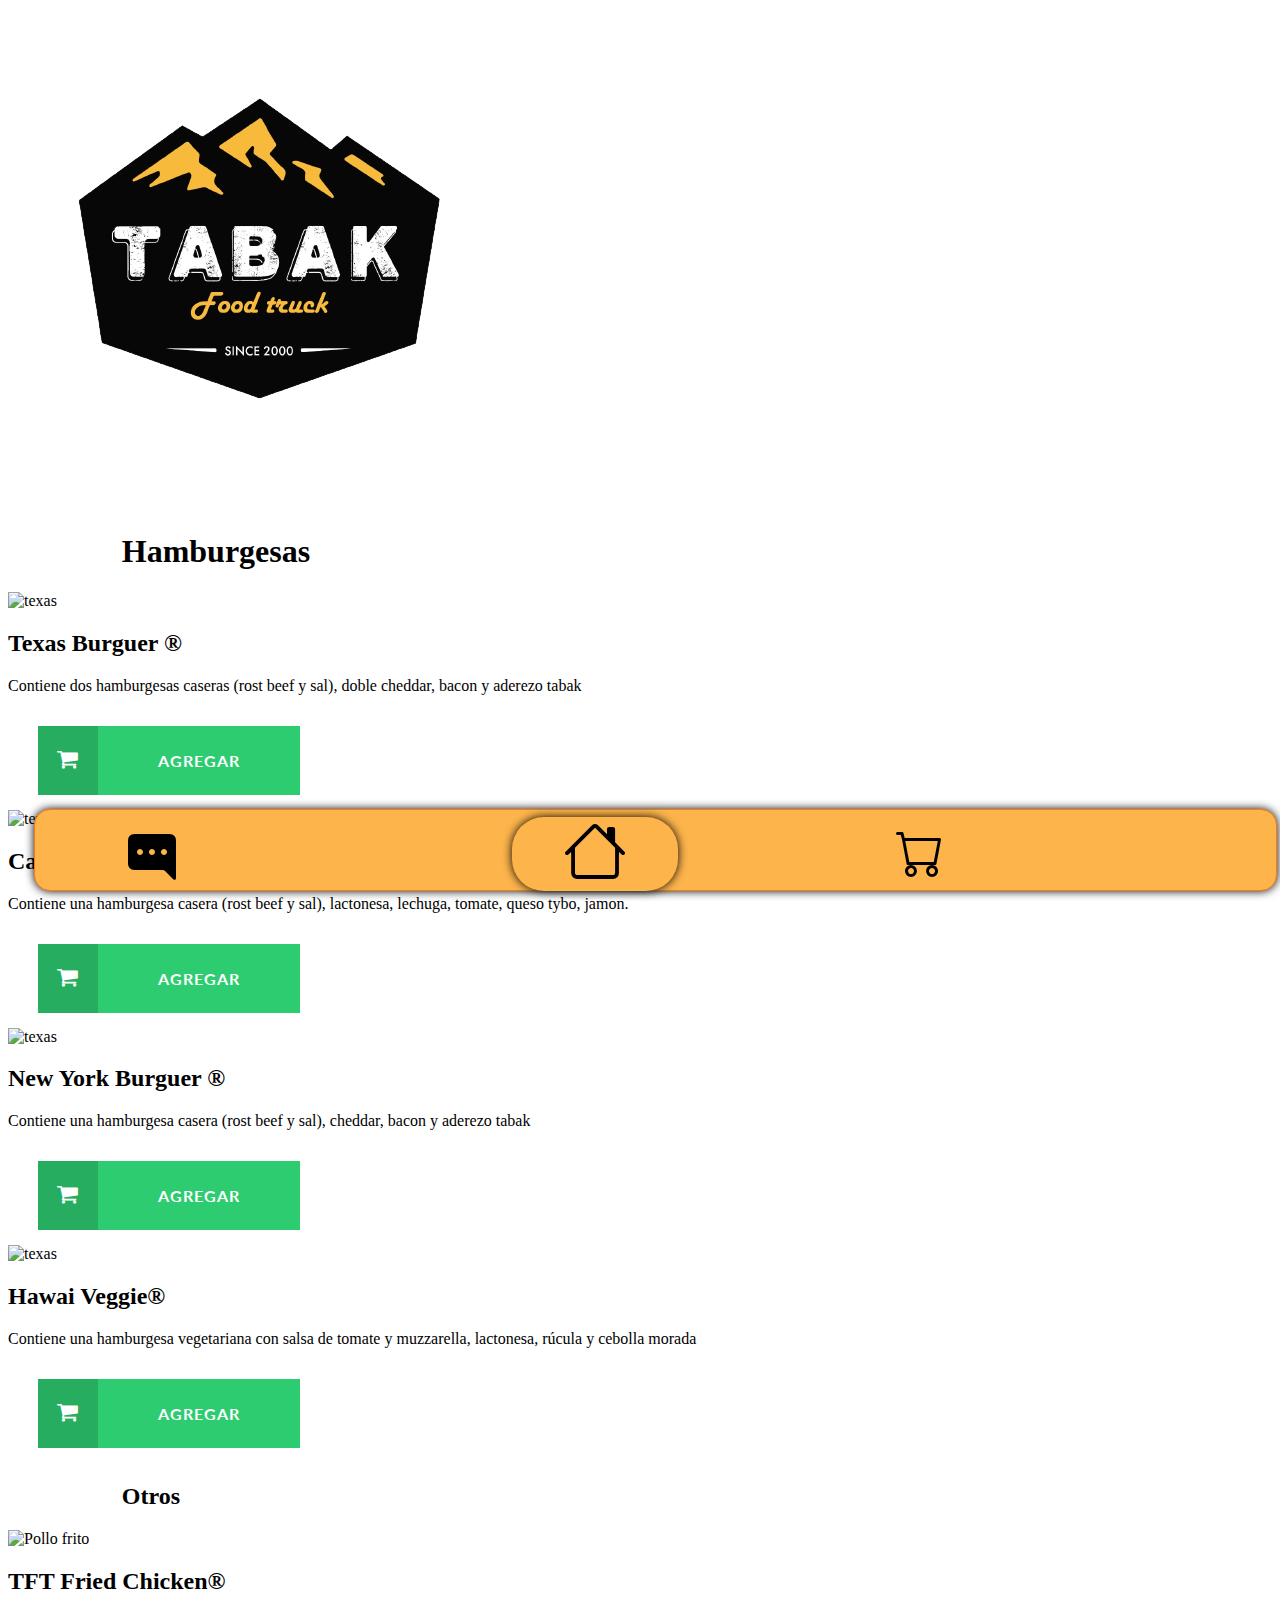
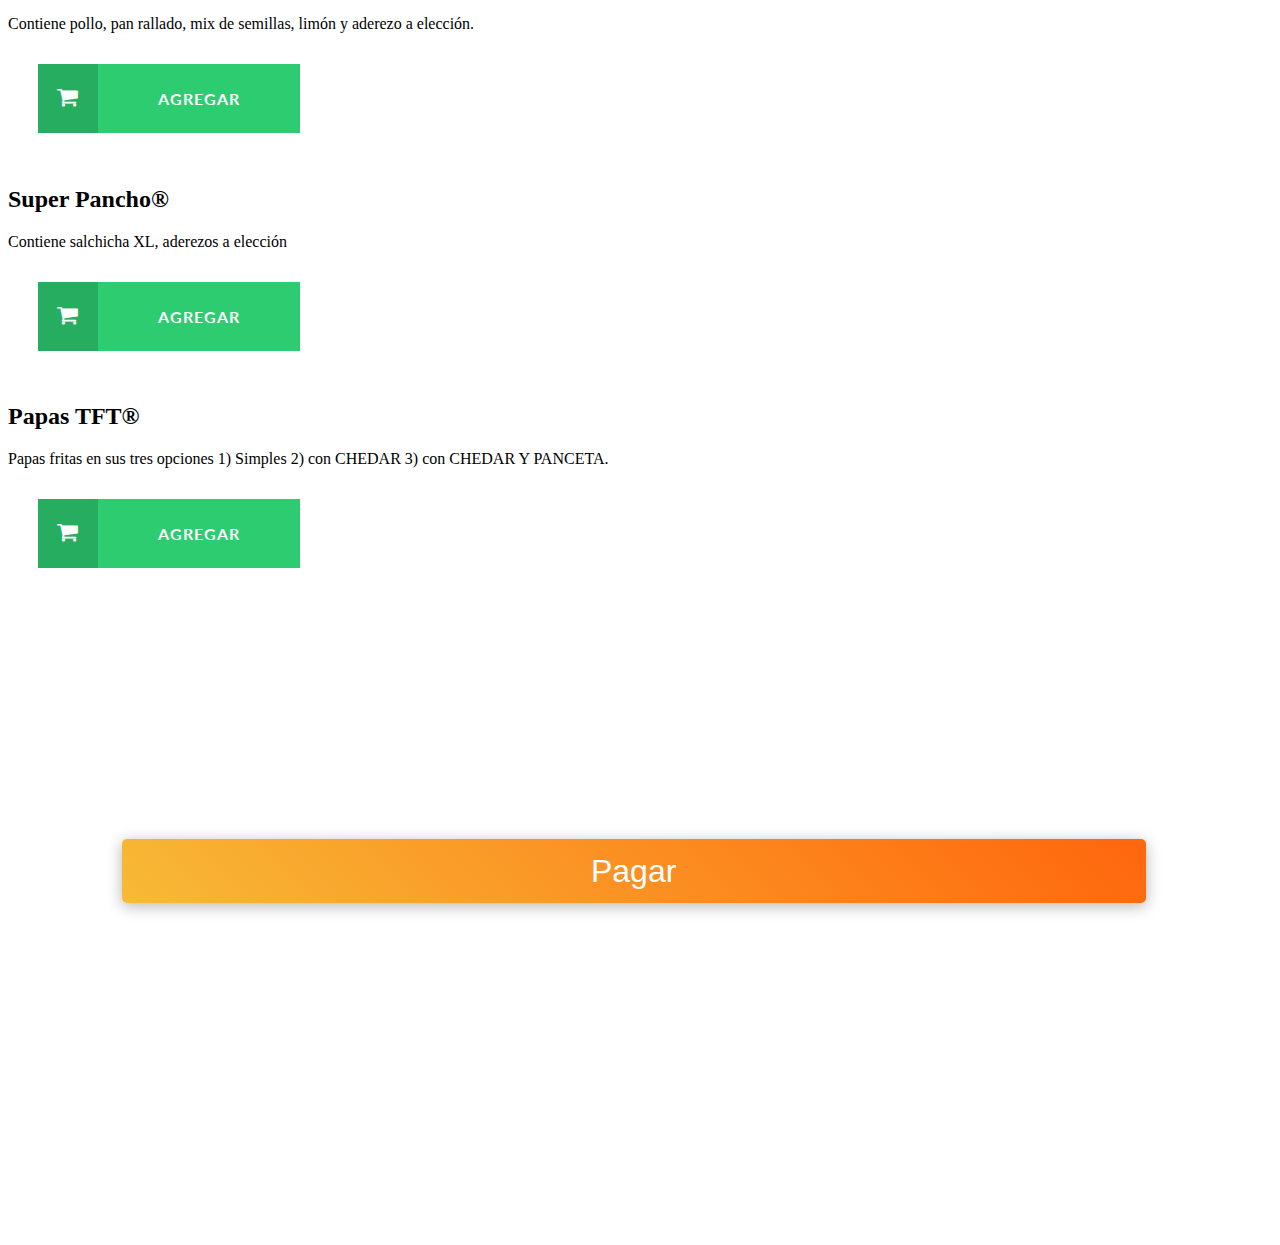
==== index.html @ e6a8fa56 "llega" ====
<!DOCTYPE html >
<html lang="en">
<head >
  <link rel="stylesheet" href="https://cdn.jsdelivr.net/npm/bootstrap-icons@1.9.1/font/bootstrap-icons.css">
    <link href="https://cdn.jsdelivr.net/npm/bootstrap@5.0.2/dist/css/bootstrap.min.css" rel="stylesheet" integrity="sha384-EVSTQN3/azprG1Anm3QDgpJLIm9Nao0Yz1ztcQTwFspd3yD65VohhpuuCOmLASjC" crossorigin="anonymous">
    <link href="https://cdn.jsdelivr.net/npm/bootstrap@5.2.2/dist/css/bootstrap.min.css" rel="stylesheet" integrity="sha384-Zenh87qX5JnK2Jl0vWa8Ck2rdkQ2Bzep5IDxbcnCeuOxjzrPF/et3URy9Bv1WTRi" crossorigin="anonymous">
    <link rel="stylesheet" href="./styles/style.css">
    

    <link href="//maxcdn.bootstrapcdn.com/font-awesome/4.1.0/css/font-awesome.min.css" rel="stylesheet">
<link href='https://fonts.googleapis.com/css?family=Lato' rel='stylesheet' type='text/css'>
    <meta charset="UTF-8">
    <meta http-equiv="X-UA-Compatible" content="IE=edge">
    <meta name="viewport" content="width=device-width, initial-scale= 1.0">
    <title>Tabak.</title>
</head>
<body style=" max-width: 100%; position: block; ;
">
  <header id="top"> 
      <img  src="./img/logo2-removebg-preview.png" class="row logo-tabak" alt="">
      <!--<li class="nav-item dropdown">
        <a class="nav-link " href="#" id="navbarDropdown" role="button" data-bs-toggle="dropdown" aria-expanded="false">
          <i class="bi bi-list "></i>
        </a>
        <ul class="dropdown-menu" aria-labelledby="navbarDropdown">
          <li><a class="dropdown-item" href="https://www.instagram.com/tabakfoodtruck/?hl=es">Contacto</a></li>
          <li><a class="dropdown-item" href="https://www.instagram.com/tabakfoodtruck/?hl=es">¿Quienes somos?</a></li>
          <li><a class="dropdown-item" href="#pedido"  >Mi pedido</a></li>
        </ul>
      </li>-->
    </header>

        <main style="max-width: 100%; margin-left: 0%; padding-right: 10%;  "  class="row" >
          <div class="row carta" >
            <h1  style="margin-left:10% ;">Hamburgesas</h1>
            <div  id="carouselExampleSlidesOnly" class="carousel slide col-12" data-bs-ride="carousel">
                <div class="carousel-inner">
                  <div class="carousel-item active">
                    <img src="https://s3.eu-central-1.amazonaws.com/www.burgerking.com.mx/wp-content/uploads/sites/3/2021/02/24092007/1200x800_11_BaconKing-1-1.png" id="texasa" class="d-block w-100" alt="texas">
                    <h2 id="">Texas Burguer ® </h2>
                    <p id=""> Contiene dos hamburgesas caseras (rost beef y sal), doble cheddar, bacon y aderezo tabak</p>
                    <!--<button class="btn btn-primary col-11 mx-1" onclick="addProductTexas()"> AGREGAR</button>-->
                    <button class="btn btn-2 btn-sep icon-cart" onclick="addProductTexas()">Agregar</button>
                    
                  </div>
                  <div class="carousel-item">
                    <img src="https://delosan.com.ar/wp-content/uploads/2022/03/delosan-hamburguesa-product.png" class="d-block w-100" alt="texas">
                    <h2>California Burguer ®</h2>
                    <p> Contiene una hamburgesa casera (rost beef y sal), lactonesa, lechuga, tomate, queso tybo, jamon.</p>
                    <!--<button class="btn btn-primary col-11 mx-1 center" id="california" onclick="addProductCali()"> AGREGAR</button>-->
                    <button class="btn btn-2 btn-sep icon-cart" onclick="addProductCali()">Agregar</button>
                    
                  </div>
                  <div class="carousel-item">
                    <img src="https://cache-backend-mcd.mcdonaldscupones.com/media/image/product$cuarto-de-libra-con-queso.png/200/200/original?country=ec" class="d-block w-100" alt="texas">
                    <h2>New York Burguer ®</h2>
                    <p> Contiene una hamburgesa casera (rost beef y sal), cheddar, bacon y aderezo tabak</p>
                    <button class="btn btn-2 btn-sep icon-cart" onclick="addProductNY()">Agregar</button>

                    <input type="button" class="btn btn-secondary col-11 mx-1 my-1" value="extras" placeholder="+extras">
                   
                  </div>
                  <div class="carousel-item">
                    <img id="img-hawai" src="https://static4.businessinsider.com/image/57c82be2b996eb7a018b5984-583/value_content_step1_mcveg.png" class="d-block w-100" alt="texas">
                    <h2>Hawai Veggie®</h2>
                    <p> Contiene una hamburgesa vegetariana con salsa de tomate y muzzarella, lactonesa, rúcula y
                         cebolla morada</p>
                         <button class="btn btn-2 btn-sep icon-cart" onclick="addProductH()">Agregar</button>
                        
                  </div>
                </div>
              </div>
          </div>
          <div class="carta-otros">
            <h2 class="row" id="h2Otros" style="margin-left: 10%;">Otros</h2>
            <div id="carouselExampleSlidesOnly" class="carousel slide " data-bs-ride="carousel">
                <div class="carousel-inner">
                  <div class="carousel-item active" id="car">
                      <img src="https://i5.walmartimages.com/asr/68070daf-5319-4e47-9921-02b97953bcbf_1.8d545c4c75fda7abcea0d47da78abda0.png" class="" id="img-pollo-frito " alt="Pollo frito">
                      <h2>TFT Fried Chicken® </h2>
                      <p> Contiene pollo, pan rallado, mix de semillas, limón y aderezo a elección.</p>
                      <button class="btn btn-2 btn-sep icon-cart" onclick="addProductFried()">Agregar</button>

                  </div>
                  <div class="carousel-item " id="pancho" >
                    <img src="https://i.pinimg.com/originals/a8/f5/c7/a8f5c7aff92f4a2bc2a9abae54412d5f.png" alt=""> 
                                       <h2>Super Pancho®</h2>
                    <p> Contiene salchicha XL, aderezos a elección</p>
                    <button class="btn btn-2 btn-sep icon-cart" onclick="addProductPancho()">Agregar</button>
                  </div>
                  <div class="carousel-item">
                    <img src="https://images.squarespace-cdn.com/content/v1/61234575f9e0b26f59ce8bd6/1633487788816-OISX96RP5HC6EZSW64QD/side2.png" alt="">
                    <h2>Papas TFT®</h2>
                    <p> Papas fritas en sus tres opciones 1) Simples 2) con CHEDAR 3) con CHEDAR Y PANCETA.</p>
                    <button class="btn btn-2 btn-sep icon-cart" onclick="addProductPapas()">Agregar</button>

                  </div>
                  
                </div>
             </div>
            </div>
          <div class="pedidos row" id="pedido">
            <!--<h3>Tu pedido</h3>-->

          </div>
            <div class="pagar">
              <a href="pages/pedidos.html">
                <button id="clickButton" value="pagar" >Pagar</button>
              </a>
            </div>
        </main>

        <div class="navegador col-12">
          <div class="contenedor-nav">
            <a href="https://www.instagram.com/tabakfoodtruck/?hl=es"><i  class="i-a bi bi-chat-right-dots-fill"> </i></a>
            <a href="#top"><i class="i-b bi bi-house"></i></a>
            <a href="#pedido"><i class="bi bi-cart i-c"></i></a>
             </div>
        </div>
</body>

<script src="https://cdn.jsdelivr.net/npm/bootstrap@5.0.2/dist/js/bootstrap.bundle.min.js" integrity="sha384-MrcW6ZMFYlzcLA8Nl+NtUVF0sA7MsXsP1UyJoMp4YLEuNSfAP+JcXn/tWtIaxVXM" crossorigin="anonymous"></script>
<script src="//cdn.jsdelivr.net/npm/sweetalert2@11"></script>
<script src="https://cdn.jsdelivr.net/npm/bootstrap@5.2.2/dist/js/bootstrap.bundle.min.js" integrity="sha384-OERcA2EqjJCMA+/3y+gxIOqMEjwtxJY7qPCqsdltbNJuaOe923+mo//f6V8Qbsw3" crossorigin="anonymous"></script>

<script src="index.js"></script>
</html>
---- styles/style.css ----
@import url('https://fonts.googleapis.com/css2?family=Bebas+Neue&display=swap');
@import url("https://cdn.jsdelivr.net/npm/bootstrap-icons@1.9.1/font/bootstrap-icons.css");
@media screen and (max-width: 720px) {


  :root{
    left: 1%;
    right: 0%;
    width: 100%;
    overflow:scroll;

}

main{
    /*background-color: #ffd34ed2;
    */
    max-width: 100%;
     margin-left: 0%;
      right: 10%; 
      background-color: #ffa24d;
    }
h1{
    display: flex;
    text-align: start;
    font-family: 'Bebas Neue', cursive;
    font-size: 3rem;
    padding: 1rem;
}
#h2Otros{
  display: flex;
  width: 100%;
  justify-self: start;
  font-family: 'Bebas Neue', cursive;
  font-size: 3rem;
  padding: 1rem;
}
.carta img{
justify-content: center;    
margin-left: 2rem;
margin-bottom: 2.2rem;
margin-top: 3rem;
}
#img-hawai{
    max-width: 86%;
    overflow: hidden;
}
.carta-otros{
  margin-top: 5rem;
padding-bottom: 3rem;
}
#pancho img{
  padding-bottom: 30%;
  padding-top: 30%;
}
.carta-otros img{
  max-width: 95%;
    margin-left: 2rem;

}
.carousel-item{
  text-align: start;
}
.carousel-item h2{
  margin-left: 20%;
  text-align: center;

}
.carousel-item .icon-cart{
  margin-left: 30%;
}
#img-pollo-frito{
    margin-top: -3rem;
    margin-bottom: -3rem;
}
 
   
    body{
      max-width: 100%;
    }
    header{
      
      background: rgb(96,55,17);
      background: linear-gradient(180deg, rgba(96,55,17,1) 63%, rgba(255,162,77,1) 95%); 
     position: relative;
      justify-content: center;
        max-width: 100%;
        padding-bottom: 39%;
        width: 100%;
    }
    
    .logo-tabak{
       max-width: 98%;
        padding-top: 30%;
        padding-bottom: 35%;
    }
    p{
        margin-left: 5%;
    }
    h1{
      display: flex;
      width: 100%;
      justify-self: start;
      font-family: 'Bebas Neue', cursive;
      font-size: 3rem;
      padding: 1rem;
  }
  h2{
    display: flex;
      width: 100%;
      justify-self: start;
      font-family: 'Bebas Neue', cursive;
      font-size: 3rem;
      padding: 1rem;
  }
}
li{
    list-style-type: none;
}
i{
    font-size: 4rem;
    position: fixed;
    color: black;
    z-index: 2;

}
.dropdown{
    margin-right: 15%;
display: flex;
position: fixed;
z-index: 3;

}
.dropdown-menu{
    background-color: rgb(255, 189, 47);
    width: 70%;
    height: 8rem;
    border-radius: .1rem;
    font-family: 'Bebas Neue', cursive;
    z-index: 3;

}
.pedidos{
    padding-top: 8rem;
    padding-bottom: 8rem;
    margin-left: 10%;
}
.btn{
    background-color: #000;
}
main .btn-secondary{
    display: none;
}
.pedidos button{
    display: none;
}
.pedidos .btn-secondary{
    display: flex;
}
.orden{
  width: 40%;
  border: 4px solid black;
  border-radius: 1rem;
  margin: 1%;
  background-color: #ff8f0fa1;
}
.orden p, h3{
  display: none;
}
.orden h2{
  width: 100%;
  font-size: 2rem;
}
.orden img{
  max-width: 90%;
  padding-top: 3rem;
}
.none{
    display: none;
}
.show{
    display: flex;
    z-index: 2;
}
.contenedor-nav{
    display: flex;
}
.navegador{
  width: 97%; 
  position: fixed;
  display: flex;
  justify-content: center;
    justify-content: center;
    bottom: 1%;
    background-color: #fdb44b;
    border: 1px solid #f77b0e;
    box-shadow:  0px 0px 10px 0px #000;
    height: 5rem;
    border-radius: 1rem;
    z-index: 10;
    margin-left: 2%;
    margin-right: 2%;
}
.i-a{
    left: 10%;
    bottom: 1.5%;
    font-size: 3rem;

}
.i-b{
  background-color: #fdb44b;
    box-shadow:0 0 10px 0px #000;
    border-radius: 2rem;
    left: 40%;
    bottom: 1%;
    padding-left: 4%;
    padding-right: 4%;
}
.i-c{
    left: 70%;
    font-size: 3rem;
    bottom: 2%;

}

.btn {
    border: none;
    font-family: 'Lato';
    font-size: inherit;
    color: inherit;
    background: none;
    cursor: pointer;
    padding: 25px 80px;
    display: inline-block;
    margin: 15px 30px;
    text-transform: uppercase;
    letter-spacing: 1px;
    font-weight: 700;
    outline: none;
    position: relative;
    -webkit-transition: all 0.3s;
    -moz-transition: all 0.3s;
    transition: all 0.3s;
  }
  
  .btn:after {
    content: '';
    position: absolute;
    z-index: -1;
    -webkit-transition: all 0.3s;
    -moz-transition: all 0.3s;
    transition: all 0.3s;
  }
  
  /* Pseudo elements for icons */
  .btn:before {
    font-family: 'FontAwesome';
    font-style: normal;
    font-weight: normal;
    font-variant: normal;
    text-transform: none;
    line-height: 1;
    position: relative;
    -webkit-font-smoothing: antialiased;
  }
  
  
  /* Icon separator */
  .btn-sep {
    padding: 25px 60px 25px 120px;
  }
  
  .btn-sep:before {
    background: rgba(0,0,0,0.15);
  }
  
  /* Button 1 */
  .btn-1 {
    background: #3498db;
    color: #fff;
  }
  
  .btn-1:hover {
    background: #2980b9;
  }
  
  .btn-1:active {
    background: #2980b9;
    top: 2px;
  }
  
  .btn-1:before {
    position: absolute;
    height: 100%;
    left: 0;
    top: 0;
    line-height: 3;
    font-size: 140%;
    width: 60px;
  }
  
  /* Button 2 */
  .btn-2 {
    background: #2ecc71;
    color: #fff;
  }
  
  .btn-2:hover {
    background: #27ae60;
  }
  
  .btn-2:active {
    background: #27ae60;
    top: 2px;
  }
  
  .btn-2:before {
    position: absolute;
    height: 100%;
    left: 0;
    top: 0;
    line-height: 3;
    font-size: 140%;
    width: 60px;
  }
  
  /* Button 3 */
  .btn-3 {
    background: #e74c3c;
    color: #fff;
  }
  
  .btn-3:hover {
    background: #c0392b;
  }
  
  .btn-3:active {
    background: #c0392b;
    top: 2px;
  }
  
  .btn-3:before {
    position: absolute;
    height: 100%;
    left: 0;
    top: 0;
    line-height: 3;
    font-size: 140%;
    width: 60px;
  }
  
  /* Button 3 */
  .btn-4 {
    background: #34495e;
    color: #fff;
  }
  
  .btn-4:hover {
    background: #2c3e50;
  }
  
  .btn-4:active {
    background: #2c3e50;
    top: 2px;
  }
  
  .btn-4:before {
    position: absolute;
    height: 100%;
    left: 0;
    top: 0;
    line-height: 3;
    font-size: 140%;
    width: 60px;
  }
  
  /* Icons */
  
  .icon-cart:before {
    content: "\f07a";
  }
  
  .icon-heart:before {
    content: "\f55a";
  }
  
  .icon-info:before {
    content: "\f05a";
  }
  
  .icon-send:before {
    content: "\f1d8";
  }
@media screen and (min-width: 768px) {
  
}
.pagar{
  margin-left: 10%;
  margin-bottom: 30%;
  width: 100%;
  justify-content: center;
  font-family: 'Bebas Neue', cursive;

}
#clickButton{
  transition: all 0.2s ease-in;
  cursor: pointer;
  width: 90%;
  height: 4rem;

  font-size:2rem;
  font-weight:500;
  color:white;
  border-radius: 5px;
  border: none;
  background: rgb(178, 73, 12);

background: linear-gradient(45deg, rgb(247, 186, 55) 0%, rgb(255, 102, 13) 100%);
filter: progid:DXImageTransform.Microsoft.gradient( startColorstr='#5c0cb2', endColorstr='#9330ff', GradientType=1 );
  box-shadow: 0px 3px 15px 0px rgba(180,180,180,1);
}
#clickButton p{
  background:rgb(196, 35, 35);
  line-height:100%
  
}


#clickButton:hover{
 -webkit-box-shadow: 0px 3px 27px 0px rgba(158,156,158,1);
-moz-box-shadow: 0px 3px 27px 0px rgba(158,156,158,1);
box-shadow: 0px 3px 27px 0px rgba(158,156,158,1);

}
#clickButton:active{
 -webkit-box-shadow: 0px 3px 6px 0px rgba(158,156,158,1);
-moz-box-shadow: 0px 3px 6px 0px rgba(158,156,158,1);
box-shadow: 0px 3px 6px 0px rgba(158,156,158,1);
 
background: -moz-linear-gradient(45deg, rgb(190, 184, 196) 0%, rgb(24, 20, 27) 100%);
background: -webkit-gradient(left bottom, right top, color-stop(0%, rgba(24, 20, 2)), color-stop(100%, rgba(107,0,223,1)));
background: -webkit-linear-gradient(45deg, rgb(19, 18, 20) 0%, rgba(24, 20, 2) 100%);
background: -o-linear-gradient(45deg, rgb(16, 15, 17) 0%, rgba(24, 20, 2) 100%);
background: -ms-linear-gradient(45deg, rgb(17, 15, 19) 0%, rgba(24, 20, 2) 100%);
background: linear-gradient(45deg, rgb(11, 3, 19) 0%, rgba(24, 20, 2) 100%);
filter: progid:DXImageTransform.Microsoft.gradient( startColorstr='#5c0cb2', endColorstr='#6b00df', GradientType=1 );
  
  
}
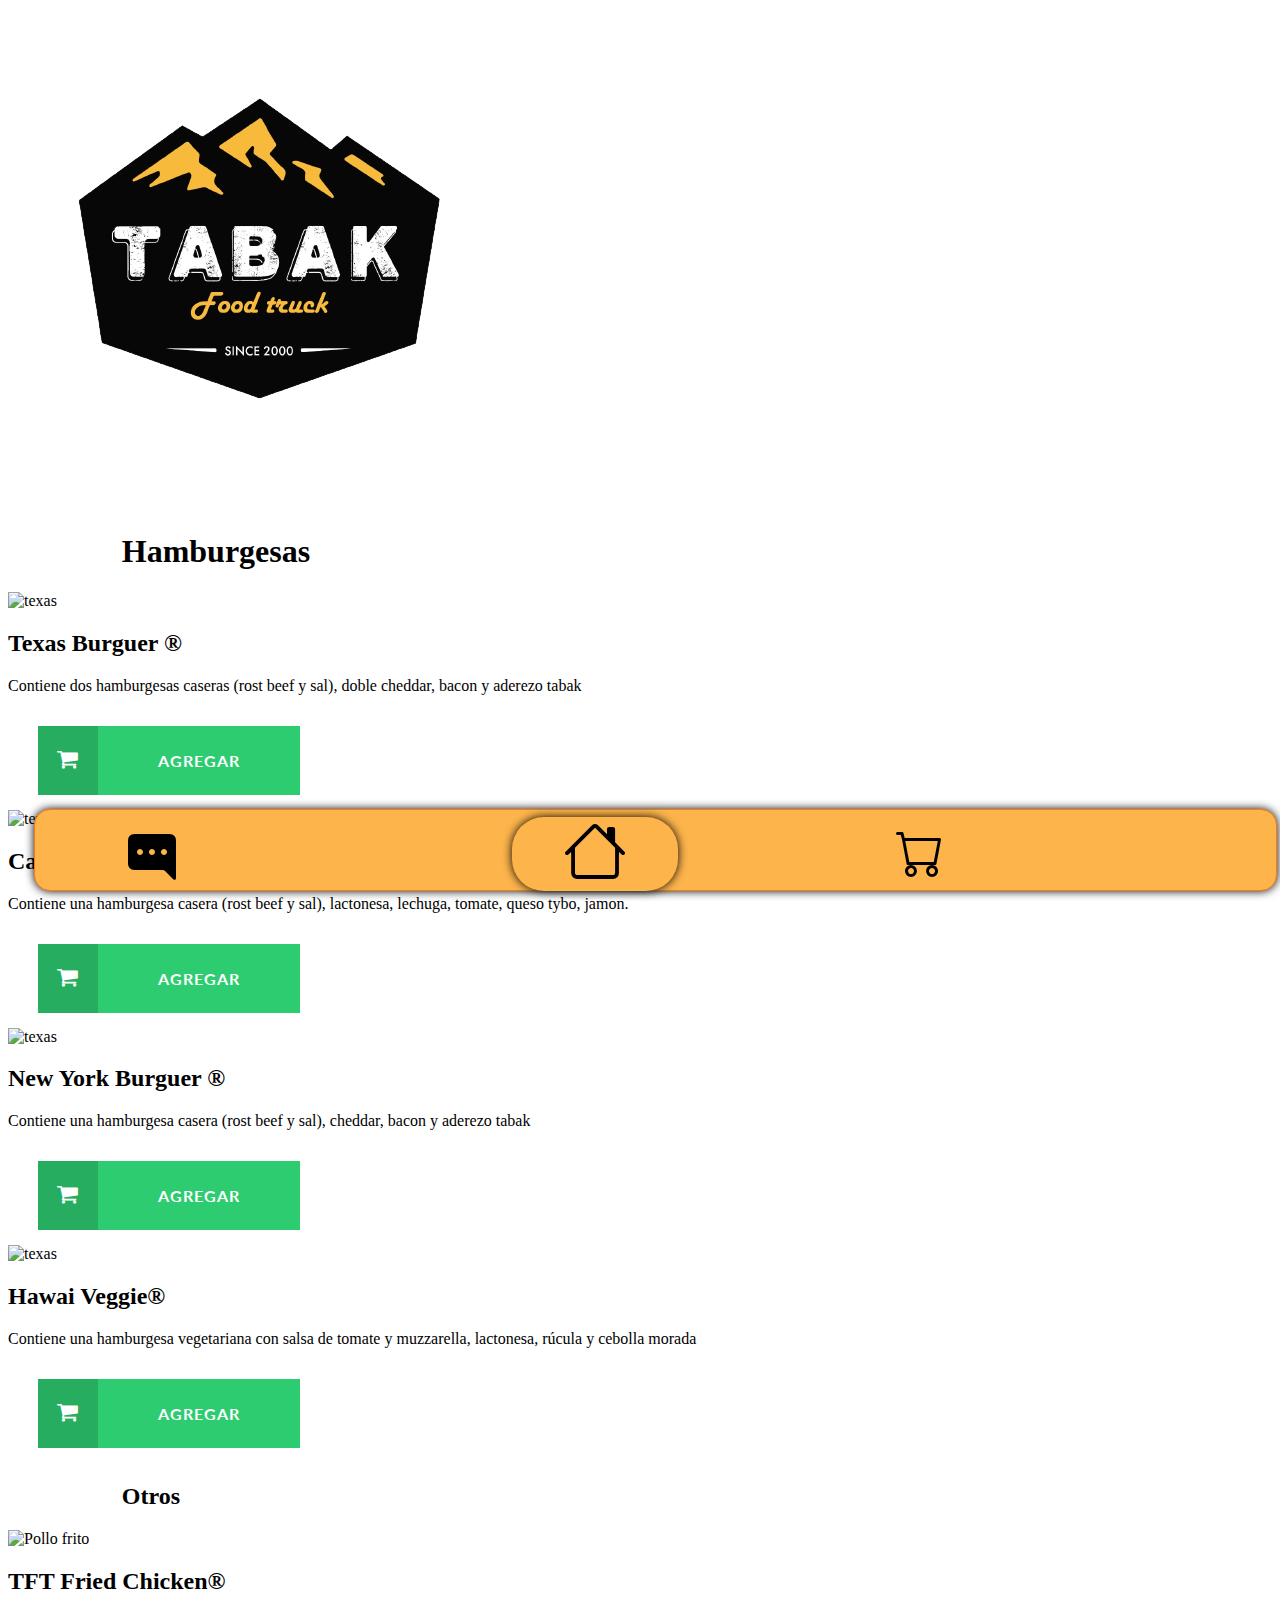
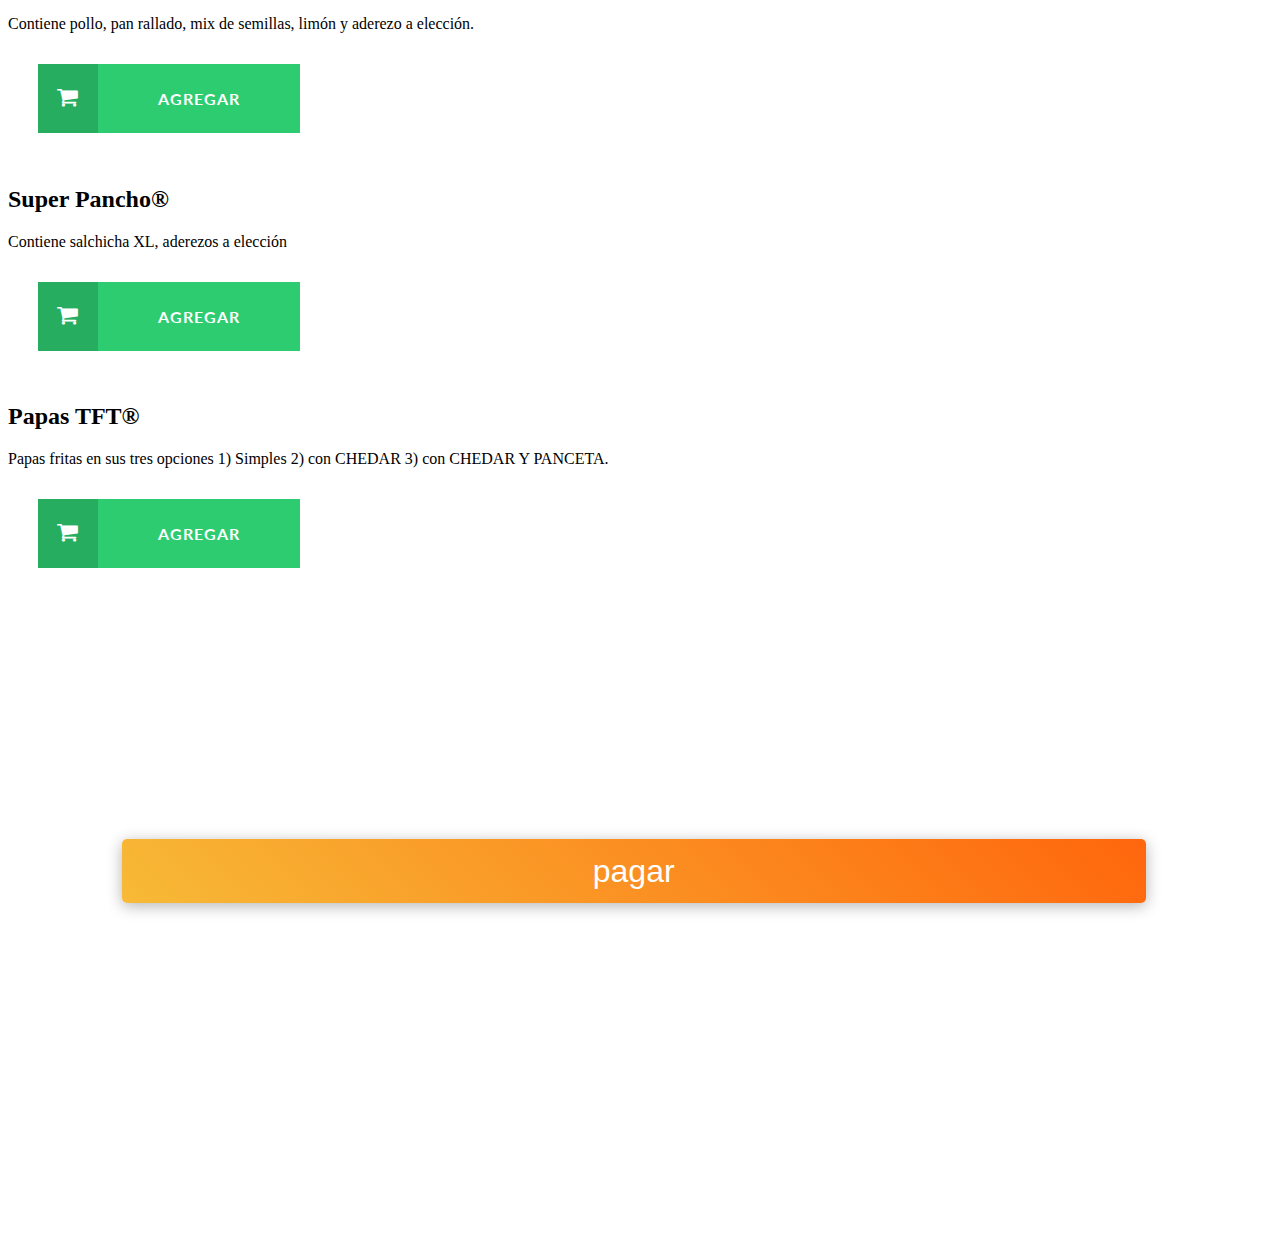
==== commit c1e5a324: "colors" ====
--- a/index.html
+++ b/index.html
@@ -105,7 +105,7 @@
           </div>
             <div class="pagar">
               <a href="pages/pedidos.html">
-                <button id="clickButton" value="pagar" >Pagar</button>
+                <input type="button"  id="clickButton" value="pagar">
               </a>
             </div>
         </main>
--- a/styles/style.css
+++ b/styles/style.css
@@ -80,14 +80,13 @@
     header{
       
       background: rgb(96,55,17);
-      background: linear-gradient(180deg, rgba(96,55,17,1) 63%, rgba(255,162,77,1) 95%); 
+      background: linear-gradient(180deg, rgb(0, 0, 0) 63%, rgba(255,162,77,1) 95%); 
      position: relative;
       justify-content: center;
         max-width: 100%;
         padding-bottom: 39%;
         width: 100%;
     }
-    
     .logo-tabak{
        max-width: 98%;
         padding-top: 30%;
@@ -397,7 +396,7 @@
   margin-left: 10%;
   margin-bottom: 30%;
   width: 100%;
-  justify-content: center;
+  justify-content: space-between;
   font-family: 'Bebas Neue', cursive;
 
 }
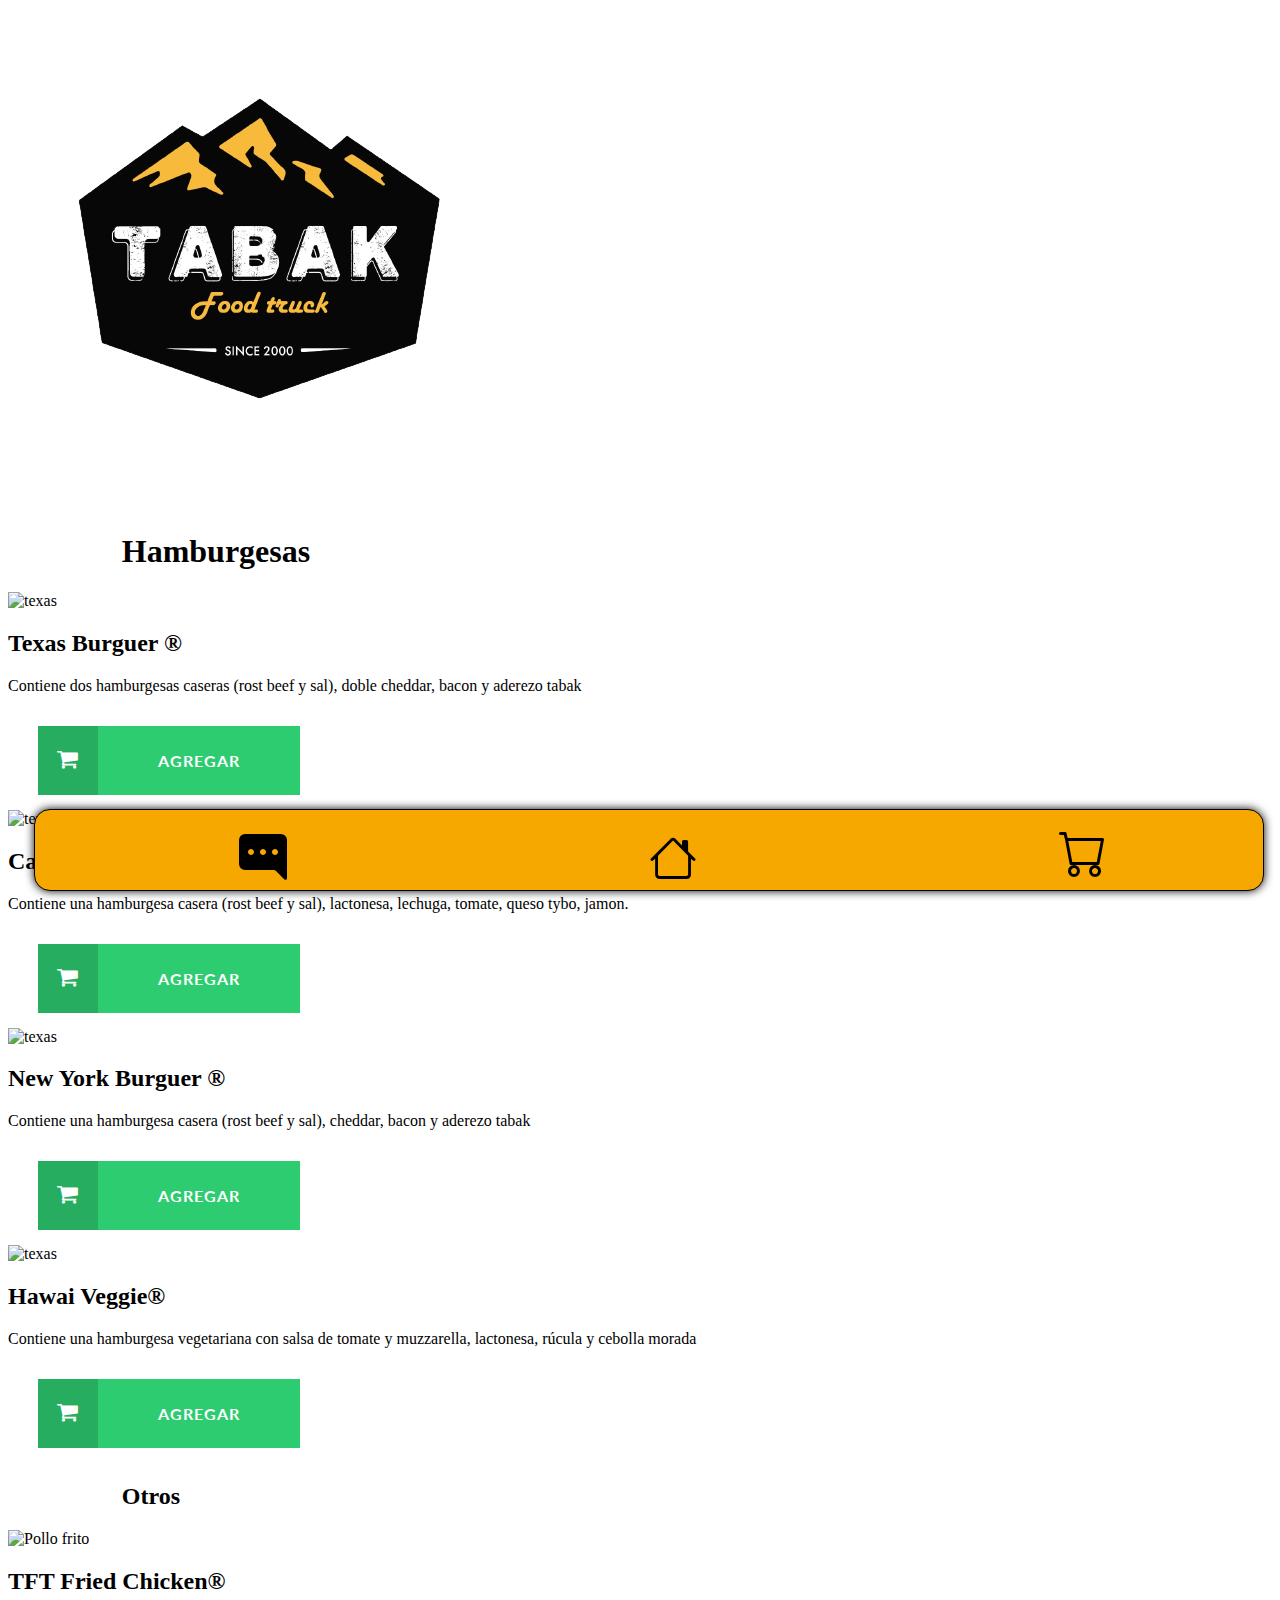
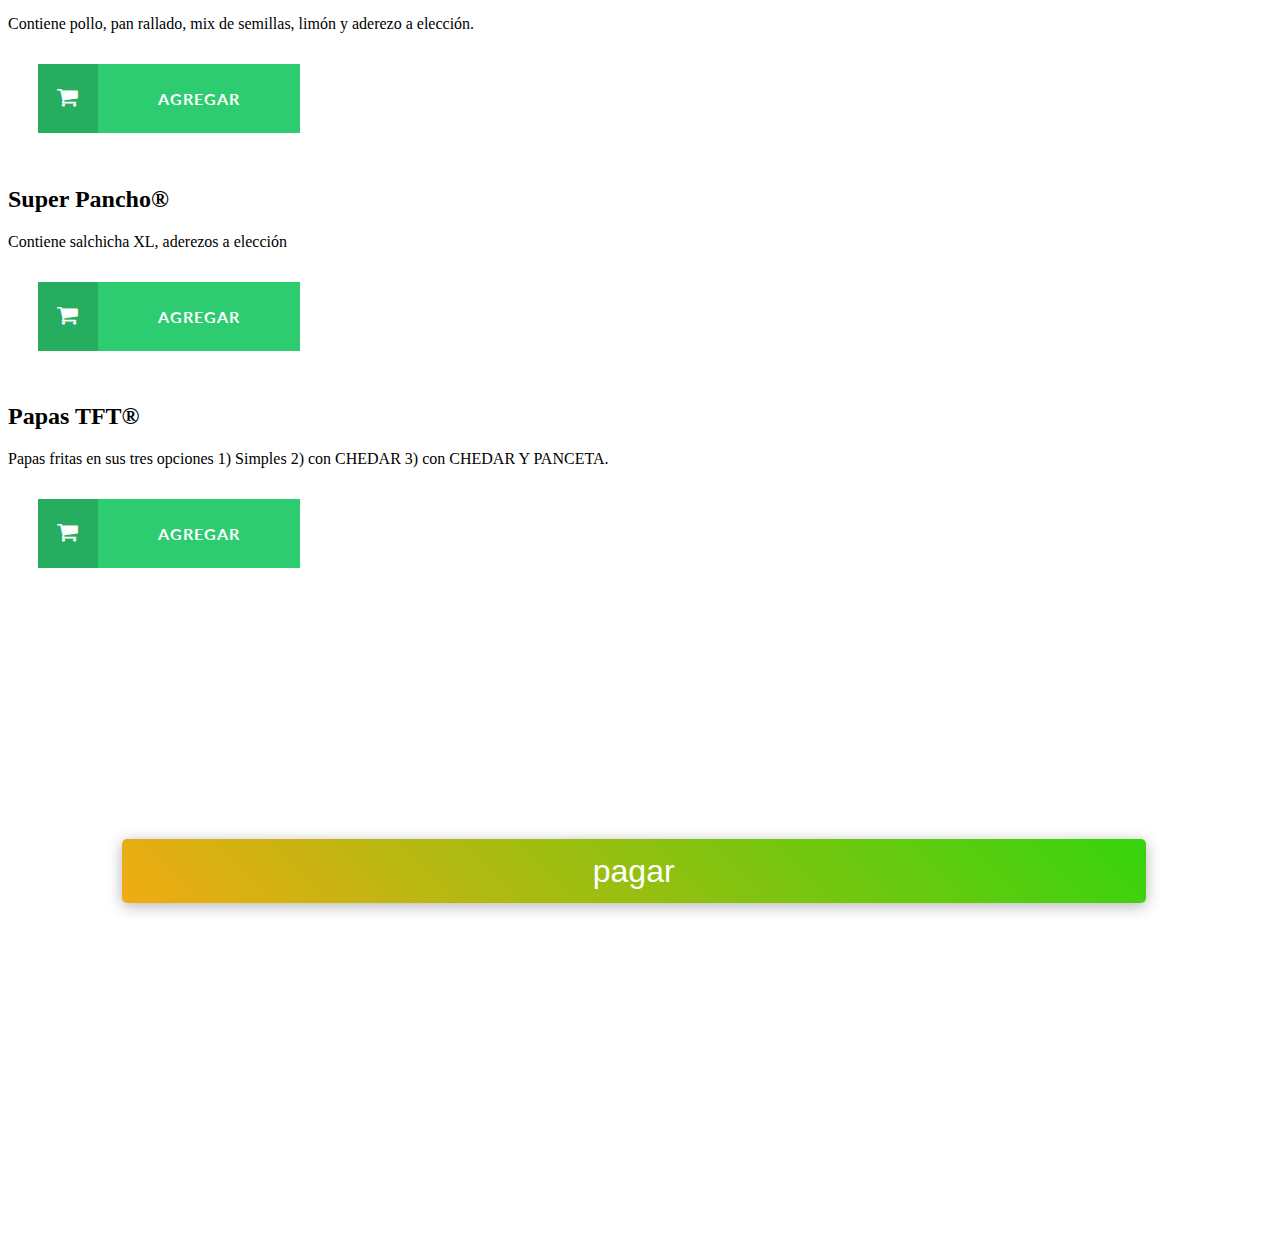
==== commit dc1ac187: "colors" ====
--- a/index.html
+++ b/index.html
@@ -110,12 +110,12 @@
             </div>
         </main>
 
-        <div class="navegador col-12">
+        <div class="navegador ">
           <div class="contenedor-nav">
             <a href="https://www.instagram.com/tabakfoodtruck/?hl=es"><i  class="i-a bi bi-chat-right-dots-fill"> </i></a>
             <a href="#top"><i class="i-b bi bi-house"></i></a>
             <a href="#pedido"><i class="bi bi-cart i-c"></i></a>
-             </div>
+          </div>
         </div>
 </body>
 
--- a/styles/style.css
+++ b/styles/style.css
@@ -17,7 +17,7 @@
     max-width: 100%;
      margin-left: 0%;
       right: 10%; 
-      background-color: #ffa24d;
+      background-color: #fed353
     }
 h1{
     display: flex;
@@ -79,8 +79,8 @@
     }
     header{
       
-      background: rgb(96,55,17);
-      background: linear-gradient(180deg, rgb(0, 0, 0) 63%, rgba(255,162,77,1) 95%); 
+      background: rgb(66, 64, 61);
+      background: linear-gradient(180deg, rgb(0, 0, 0) 63%, #fed353 95%); 
      position: relative;
       justify-content: center;
         max-width: 100%;
@@ -160,7 +160,7 @@
   border: 4px solid black;
   border-radius: 1rem;
   margin: 1%;
-  background-color: #ff8f0fa1;
+  background-color: #f6a700;
 }
 .orden p, h3{
   display: none;
@@ -182,16 +182,18 @@
 }
 .contenedor-nav{
     display: flex;
+    justify-content: space-around;
+    flex-flow: row nowrap;
+    width: 100%;
 }
 .navegador{
-  width: 97%; 
+  width: 96%; 
   position: fixed;
   display: flex;
-  justify-content: center;
     justify-content: center;
     bottom: 1%;
-    background-color: #fdb44b;
-    border: 1px solid #f77b0e;
+    background-color: #f6a700;
+    border: 1px solid #000000;
     box-shadow:  0px 0px 10px 0px #000;
     height: 5rem;
     border-radius: 1rem;
@@ -200,24 +202,18 @@
     margin-right: 2%;
 }
 .i-a{
-    left: 10%;
-    bottom: 1.5%;
-    font-size: 3rem;
+  bottom: 1.5%;
+  font-size: 3rem;
 
 }
 .i-b{
-  background-color: #fdb44b;
-    box-shadow:0 0 10px 0px #000;
-    border-radius: 2rem;
-    left: 40%;
-    bottom: 1%;
-    padding-left: 4%;
-    padding-right: 4%;
+  bottom: 1.5%;
+  font-size: 3rem;
+
 }
 .i-c{
-    left: 70%;
-    font-size: 3rem;
-    bottom: 2%;
+  font-size: 3rem;
+  bottom: 2%;
 
 }
 
@@ -413,7 +409,7 @@
   border: none;
   background: rgb(178, 73, 12);
 
-background: linear-gradient(45deg, rgb(247, 186, 55) 0%, rgb(255, 102, 13) 100%);
+background: linear-gradient(45deg, rgb(241, 171, 19) 0%, rgb(54, 212, 14) 100%);
 filter: progid:DXImageTransform.Microsoft.gradient( startColorstr='#5c0cb2', endColorstr='#9330ff', GradientType=1 );
   box-shadow: 0px 3px 15px 0px rgba(180,180,180,1);
 }
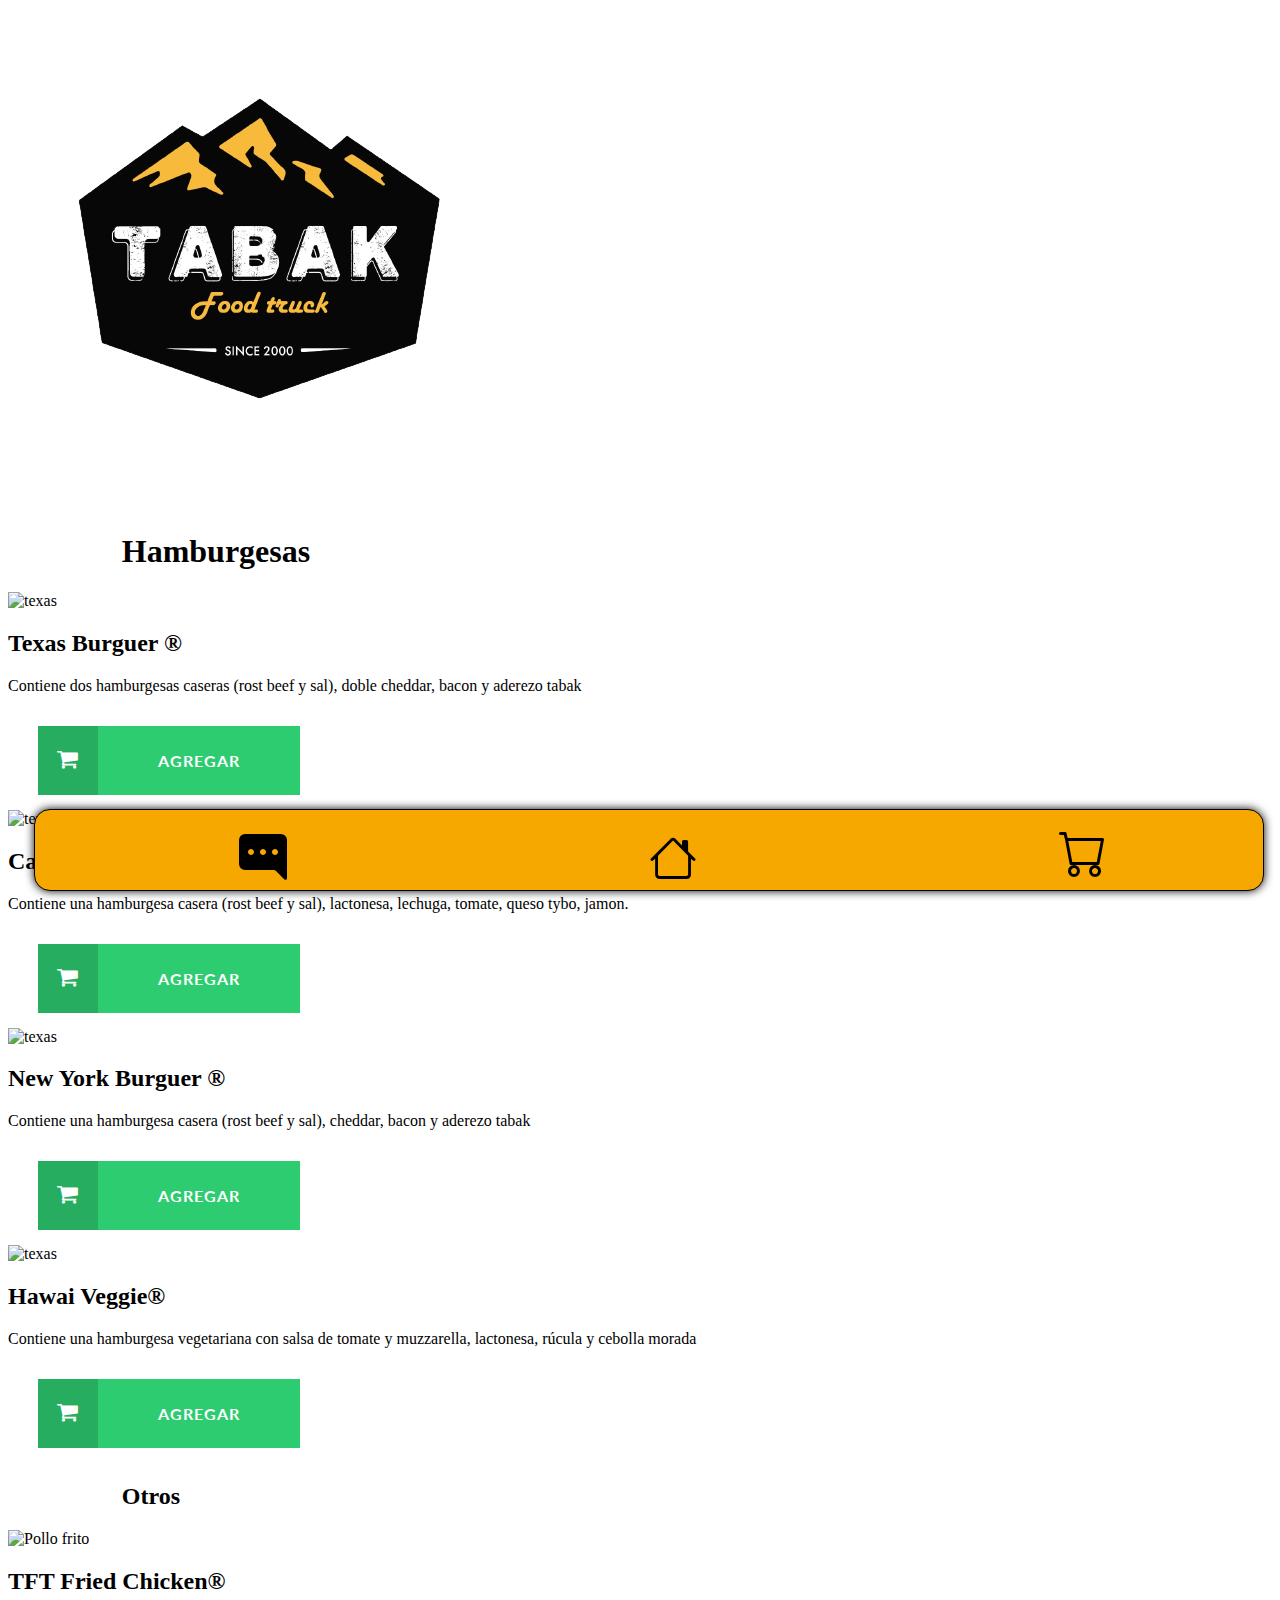
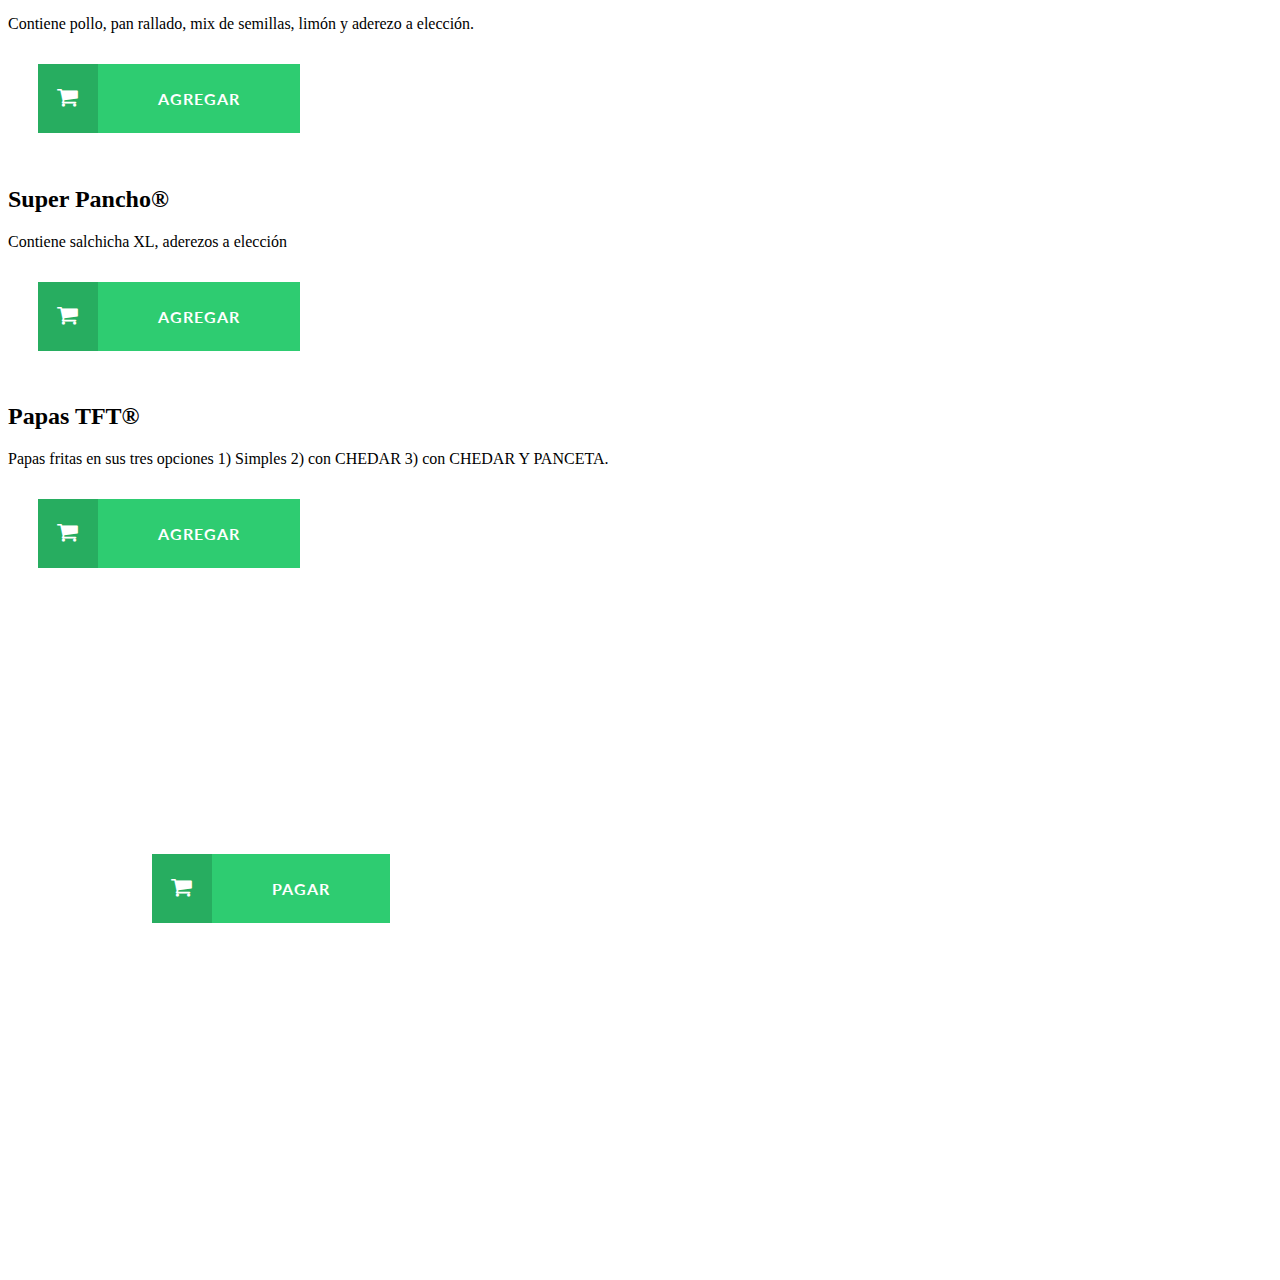
==== commit 86104fe2: "ss" ====
--- a/index.html
+++ b/index.html
@@ -105,7 +105,8 @@
           </div>
             <div class="pagar">
               <a href="pages/pedidos.html">
-                <input type="button"  id="clickButton" value="pagar">
+                <button class="btn btn-2 btn-sep icon-cart" id="clickButton" value='0' >Pagar</button>
+
               </a>
             </div>
         </main>
--- a/styles/style.css
+++ b/styles/style.css
@@ -395,49 +395,4 @@
   justify-content: space-between;
   font-family: 'Bebas Neue', cursive;
 
-}
-#clickButton{
-  transition: all 0.2s ease-in;
-  cursor: pointer;
-  width: 90%;
-  height: 4rem;
-
-  font-size:2rem;
-  font-weight:500;
-  color:white;
-  border-radius: 5px;
-  border: none;
-  background: rgb(178, 73, 12);
-
-background: linear-gradient(45deg, rgb(241, 171, 19) 0%, rgb(54, 212, 14) 100%);
-filter: progid:DXImageTransform.Microsoft.gradient( startColorstr='#5c0cb2', endColorstr='#9330ff', GradientType=1 );
-  box-shadow: 0px 3px 15px 0px rgba(180,180,180,1);
-}
-#clickButton p{
-  background:rgb(196, 35, 35);
-  line-height:100%
-  
-}
-
-
-#clickButton:hover{
- -webkit-box-shadow: 0px 3px 27px 0px rgba(158,156,158,1);
--moz-box-shadow: 0px 3px 27px 0px rgba(158,156,158,1);
-box-shadow: 0px 3px 27px 0px rgba(158,156,158,1);
-
-}
-#clickButton:active{
- -webkit-box-shadow: 0px 3px 6px 0px rgba(158,156,158,1);
--moz-box-shadow: 0px 3px 6px 0px rgba(158,156,158,1);
-box-shadow: 0px 3px 6px 0px rgba(158,156,158,1);
- 
-background: -moz-linear-gradient(45deg, rgb(190, 184, 196) 0%, rgb(24, 20, 27) 100%);
-background: -webkit-gradient(left bottom, right top, color-stop(0%, rgba(24, 20, 2)), color-stop(100%, rgba(107,0,223,1)));
-background: -webkit-linear-gradient(45deg, rgb(19, 18, 20) 0%, rgba(24, 20, 2) 100%);
-background: -o-linear-gradient(45deg, rgb(16, 15, 17) 0%, rgba(24, 20, 2) 100%);
-background: -ms-linear-gradient(45deg, rgb(17, 15, 19) 0%, rgba(24, 20, 2) 100%);
-background: linear-gradient(45deg, rgb(11, 3, 19) 0%, rgba(24, 20, 2) 100%);
-filter: progid:DXImageTransform.Microsoft.gradient( startColorstr='#5c0cb2', endColorstr='#6b00df', GradientType=1 );
-  
-  
 }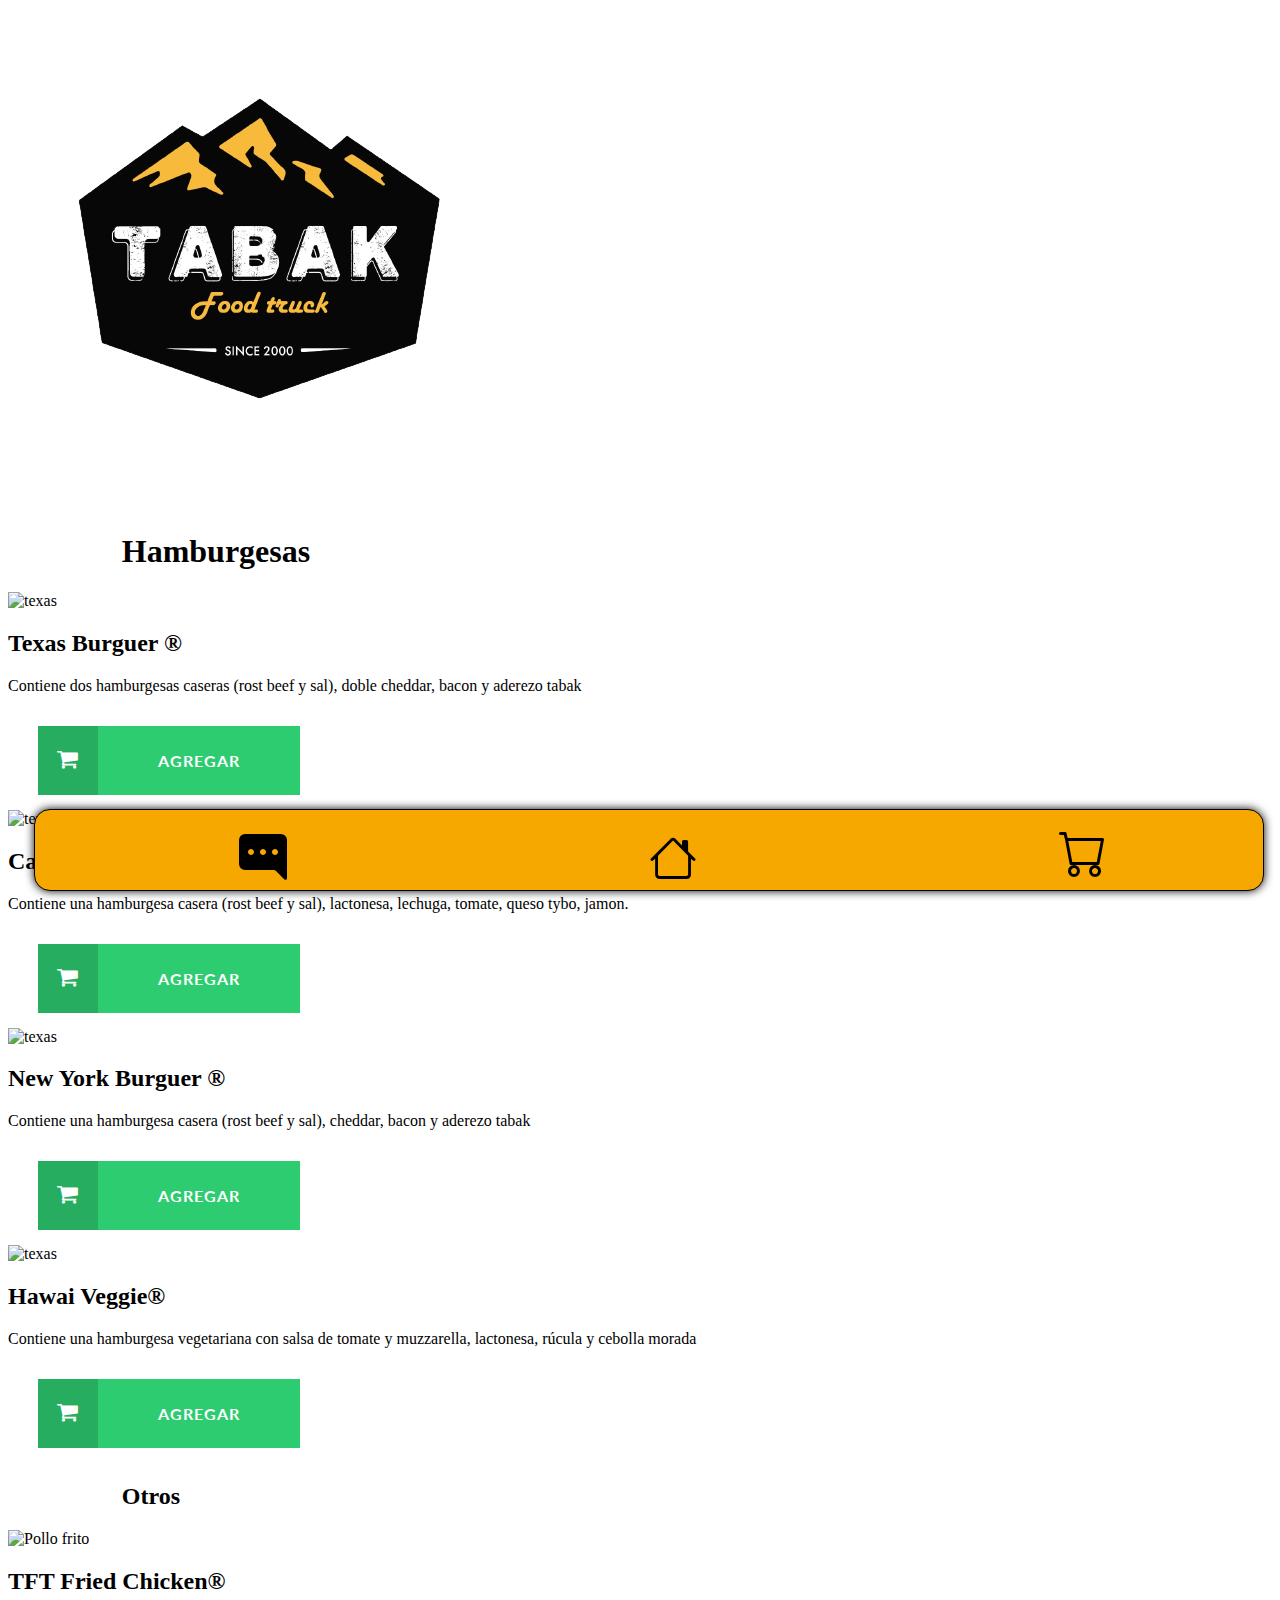
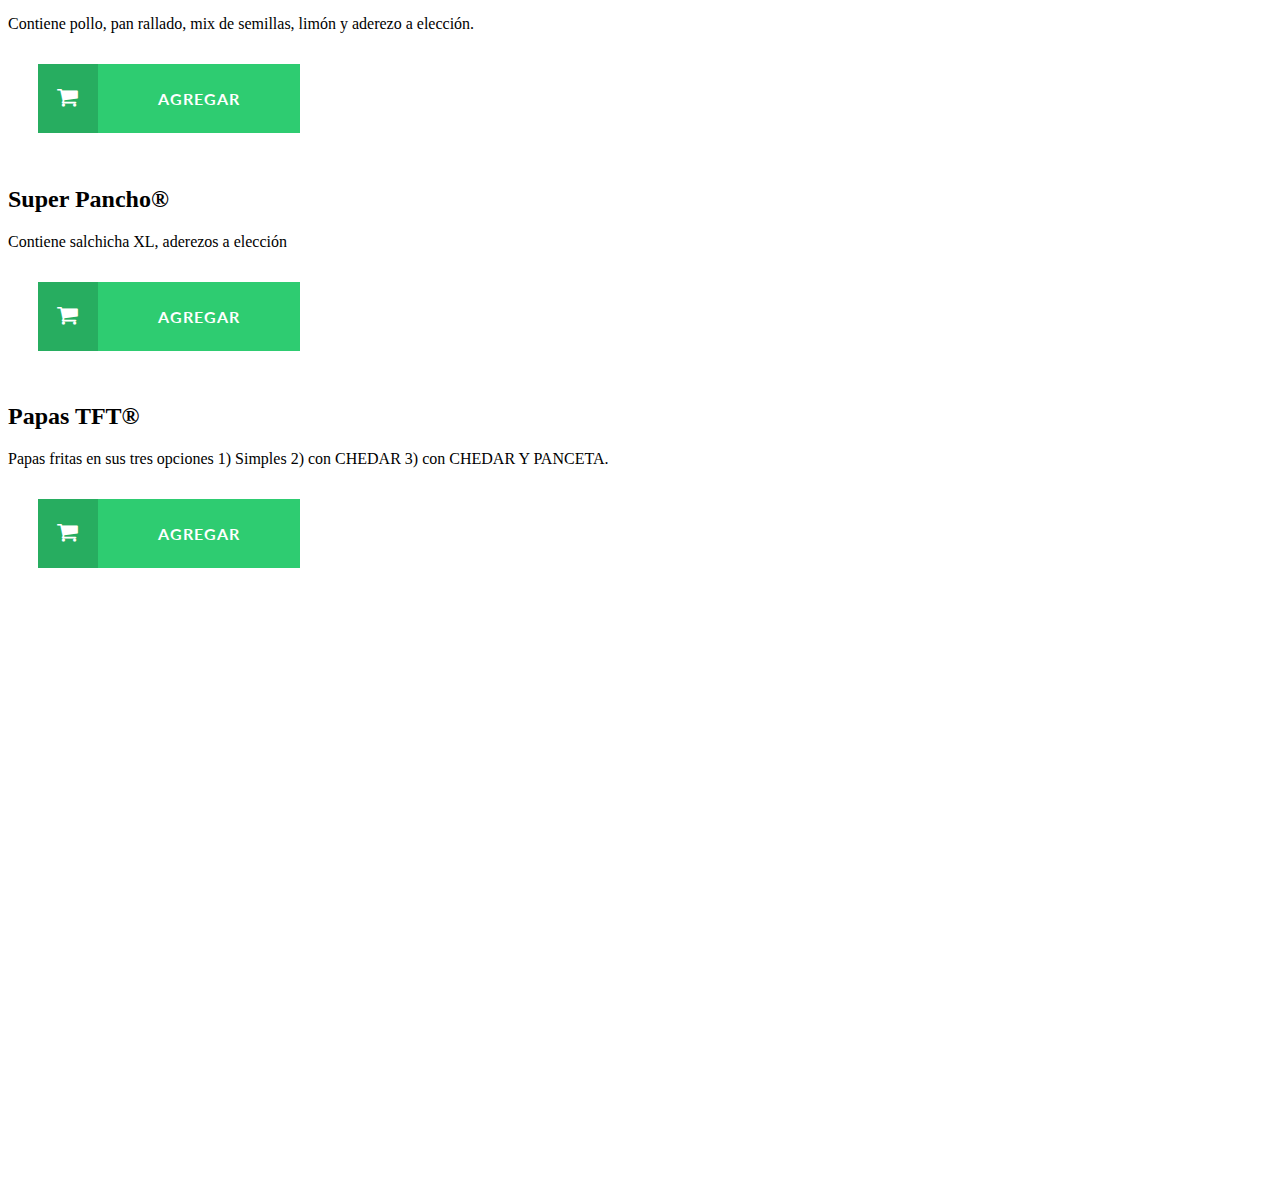
==== commit b61b09b2: "ecoAlfa" ====
--- a/index.html
+++ b/index.html
@@ -37,7 +37,7 @@
                 <div class="carousel-inner">
                   <div class="carousel-item active">
                     <img src="https://s3.eu-central-1.amazonaws.com/www.burgerking.com.mx/wp-content/uploads/sites/3/2021/02/24092007/1200x800_11_BaconKing-1-1.png" id="texasa" class="d-block w-100" alt="texas">
-                    <h2 id="">Texas Burguer ® </h2>
+                    <h2 id="texas-h2">Texas Burguer ® </h2>
                     <p id=""> Contiene dos hamburgesas caseras (rost beef y sal), doble cheddar, bacon y aderezo tabak</p>
                     <!--<button class="btn btn-primary col-11 mx-1" onclick="addProductTexas()"> AGREGAR</button>-->
                     <button class="btn btn-2 btn-sep icon-cart" onclick="addProductTexas()">Agregar</button>
@@ -57,7 +57,6 @@
                     <p> Contiene una hamburgesa casera (rost beef y sal), cheddar, bacon y aderezo tabak</p>
                     <button class="btn btn-2 btn-sep icon-cart" onclick="addProductNY()">Agregar</button>
 
-                    <input type="button" class="btn btn-secondary col-11 mx-1 my-1" value="extras" placeholder="+extras">
                    
                   </div>
                   <div class="carousel-item">
@@ -105,7 +104,7 @@
           </div>
             <div class="pagar">
               <a href="pages/pedidos.html">
-                <button class="btn btn-2 btn-sep icon-cart" id="clickButton" value='0' >Pagar</button>
+                <button class="btn btn-2 btn-sep icon-cart" id="clickButton" value=0 >Pagar</button>
 
               </a>
             </div>
--- a/styles/style.css
+++ b/styles/style.css
@@ -25,6 +25,19 @@
     font-family: 'Bebas Neue', cursive;
     font-size: 3rem;
     padding: 1rem;
+   
+}
+.carta h2{
+  width: 80%;
+
+}
+.carta-otros h2{
+  width: 80%;
+
+}
+
+#texas-h2{
+  width: 80%;
 }
 #h2Otros{
   display: flex;
@@ -59,6 +72,7 @@
 }
 .carousel-item{
   text-align: start;
+
 }
 .carousel-item h2{
   margin-left: 20%;
@@ -186,6 +200,11 @@
     flex-flow: row nowrap;
     width: 100%;
 }
+.cross{
+  background-color: #000000;
+  width: 20px;
+  height: 20px;
+}
 .navegador{
   width: 96%; 
   position: fixed;
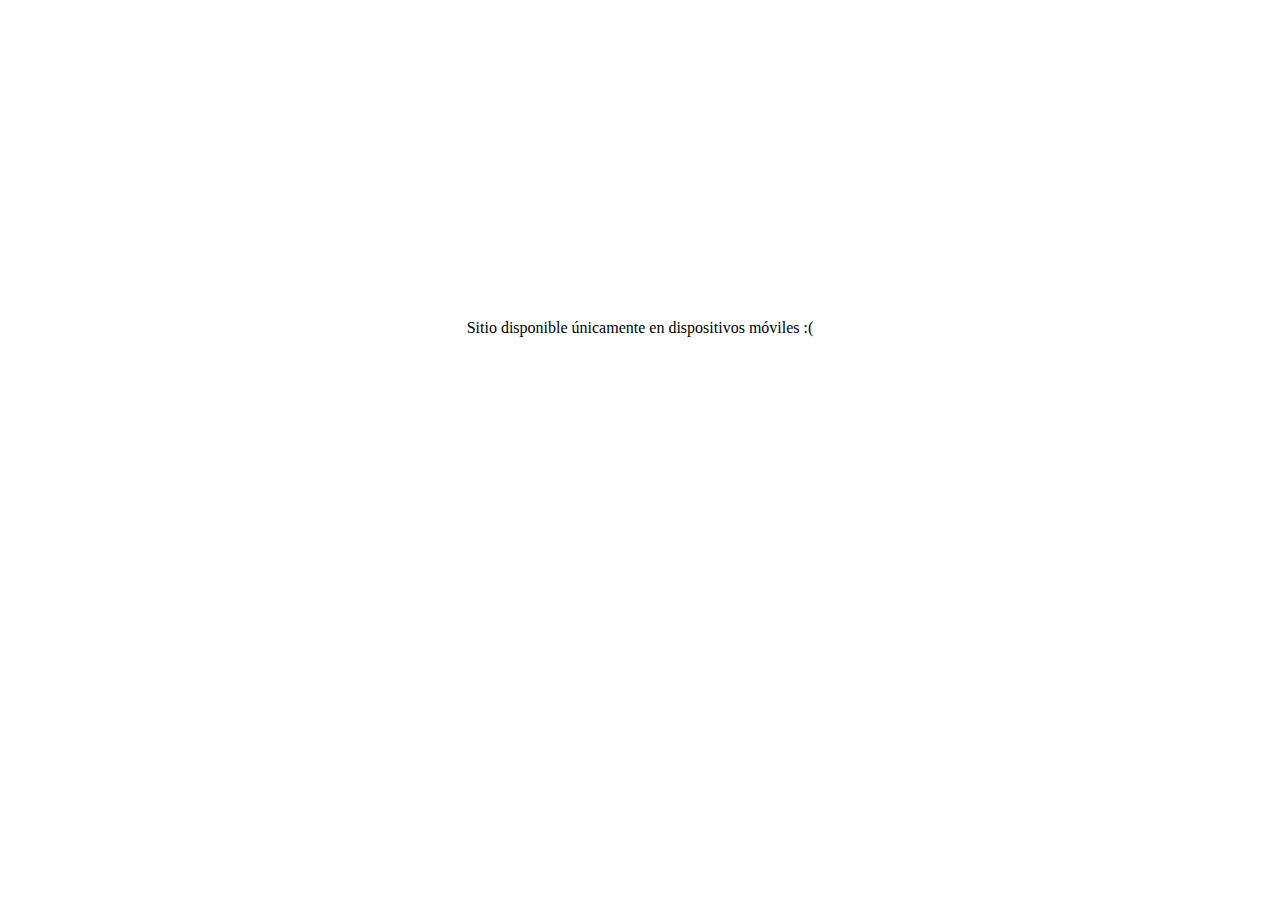
==== commit b19930bd: "responsive mañana" ====
--- a/index.html
+++ b/index.html
@@ -29,7 +29,7 @@
         </ul>
       </li>-->
     </header>
-
+<div id="media">Sitio disponible únicamente en dispositivos móviles :(</div>
         <main style="max-width: 100%; margin-left: 0%; padding-right: 10%;  "  class="row" >
           <div class="row carta" >
             <h1  style="margin-left:10% ;">Hamburgesas</h1>
@@ -71,7 +71,7 @@
               </div>
           </div>
           <div class="carta-otros">
-            <h2 class="row" id="h2Otros" style="margin-left: 10%;">Otros</h2>
+            <h2 class="row" id="h2-otros" style="margin-left: 10%;">Otros</h2>
             <div id="carouselExampleSlidesOnly" class="carousel slide " data-bs-ride="carousel">
                 <div class="carousel-inner">
                   <div class="carousel-item active" id="car">
@@ -103,10 +103,8 @@
 
           </div>
             <div class="pagar">
-              <a href="pages/pedidos.html">
                 <button class="btn btn-2 btn-sep icon-cart" id="clickButton" value=0 >Pagar</button>
 
-              </a>
             </div>
         </main>
 
--- a/styles/style.css
+++ b/styles/style.css
@@ -9,6 +9,9 @@
     width: 100%;
     overflow:scroll;
 
+}
+#media{
+  display: none;
 }
 
 main{
@@ -404,14 +407,30 @@
   .icon-send:before {
     content: "\f1d8";
   }
-@media screen and (min-width: 768px) {
-  
-}
-.pagar{
-  margin-left: 10%;
-  margin-bottom: 30%;
-  width: 100%;
-  justify-content: space-between;
-  font-family: 'Bebas Neue', cursive;
-
-}+  .pagar{
+    margin-left: 10%;
+    margin-bottom: 30%;
+    width: 100%;
+    justify-content: space-between;
+    font-family: 'Bebas Neue', cursive;
+  
+  }
+
+
+@media screen and (min-width: 720px){
+  .row{
+    display: none;
+    z-index: 3;
+
+  }
+  #media{
+    display:flex;
+    justify-content: center;
+    align-items: center;
+    width: 100%;
+    height: 40rem;
+  }
+.navegador{
+  display: none;
+}
+}
